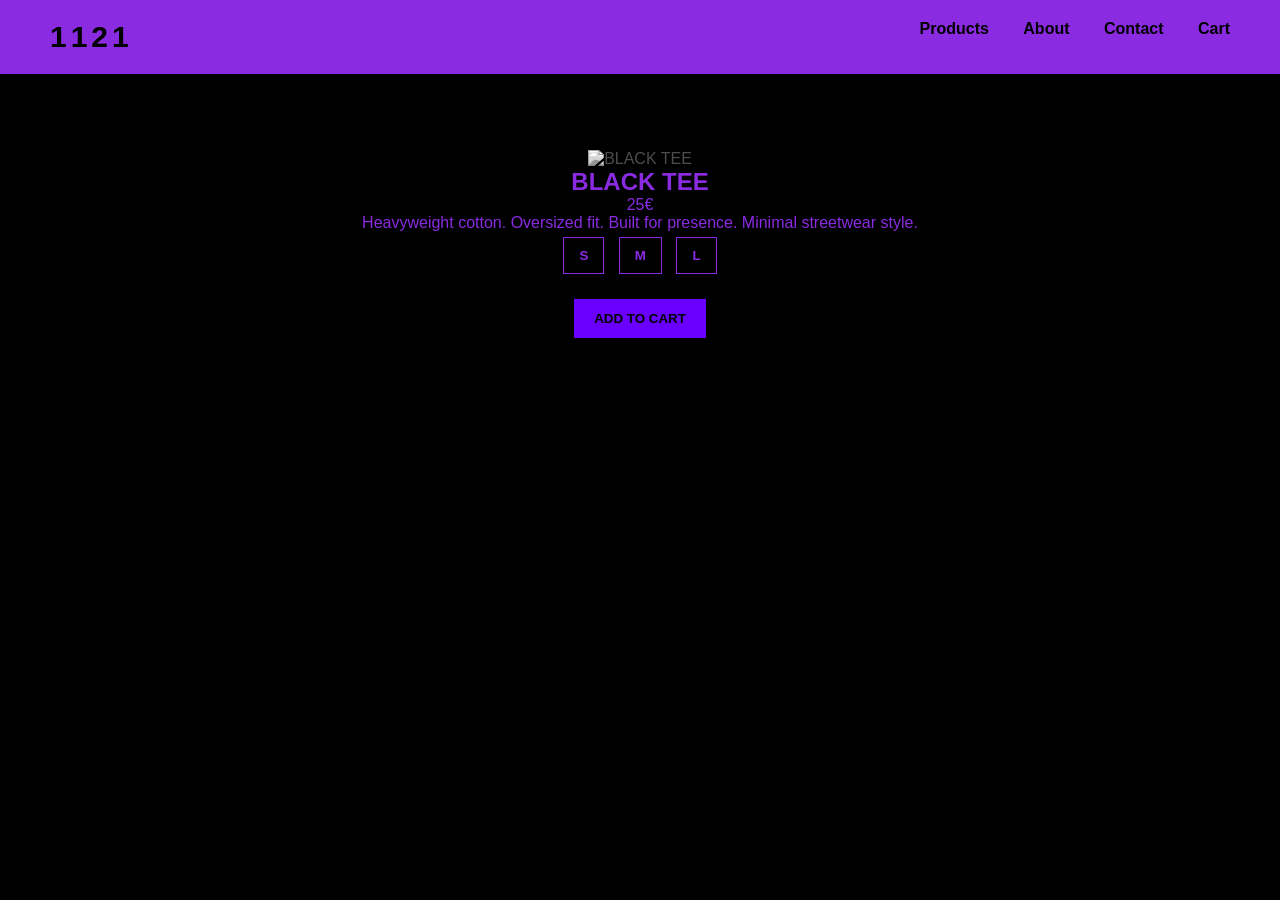
==== product.html @ 738ce8a5 "Add files via upload" ====
<!DOCTYPE html>
<html lang="en">
<head>
<meta charset="UTF-8">
<title>Product</title>
<link rel="stylesheet" href="style.css">
</head>
<body>

<header>
    <h1 class="logo">1121</h1>
    <nav>
        <a href="index.html">Products</a>
        <a href="about.html">About</a>
        <a href="contact.html">Contact</a>
        <a href="cart.html">Cart</a>
    </nav>
</header>

<div class="product-page">

    <img src="tee.jpeg" alt="BLACK TEE">
    <h2>BLACK TEE</h2>
    <p class="price">25€</p>

    <p class="desc">
        Heavyweight cotton. Oversized fit. Built for presence. Minimal streetwear style.
    </p>

    <div class="sizes">
        <button>S</button>
        <button>M</button>
        <button>L</button>
    </div>

    <a href="cart.html">
        <button>ADD TO CART</button>
    </a>

</div>

</body>
</html>
---- style.css ----
/* RESET */
* {
    margin: 0;
    padding: 0;
    box-sizing: border-box;
}

body {
    background: black;
    color: #8a2be2;
    font-family: Arial, Helvetica, sans-serif;
}

/* HEADER FIX */
header {
    position: fixed;
    top: 0;
    width: 100%;
    background: #8a2be2;
    display: flex;
    justify-content: space-between;
    padding: 20px 50px;
    z-index: 1000;
}

.logo {
    color: black;
    font-size: 30px;
    font-weight: 900;
    letter-spacing: 4px;
}

nav a {
    color: black;
    margin-left: 30px;
    text-decoration: none;
    font-weight: bold;
}

body {
    padding-top: 100px;
}

/* HERO */
.hero {
    text-align: center;
    margin-bottom: 60px;
}

.hero h2 {
    font-size: 50px;
    letter-spacing: 5px;
}

.hero p {
    opacity: 0.6;
}

/* GRID PRODUSE */
.products {
    display: grid;
    grid-template-columns: repeat(auto-fit, minmax(220px, 1fr));
    gap: 30px;
    padding: 0 50px;
}

/* CARD PRODUS */
.product {
    text-decoration: none;
    color: #8a2be2;
    transition: 0.4s;
    text-align: center;
}

.product img {
    width: 100%;
    filter: grayscale(100%);
    transition: 0.4s;
}

.product:hover img {
    filter: grayscale(0%);
    transform: scale(1.05);
}

.product h3 {
    margin-top: 10px;
    font-size: 18px;
}

.product p {
    font-size: 14px;
    opacity: 0.8;
}

/* PRODUCT PAGE */
.product-page {
    text-align: center;
    padding: 50px;
}

.product-page img {
    width: 400px;
    filter: grayscale(100%);
    transition: 0.4s;
}

.product-page img:hover {
    filter: grayscale(0%);
    transform: scale(1.05);
}

.product-page .sizes button {
    background: transparent;
    border: 1px solid #8a2be2;
    color: #8a2be2;
    padding: 10px 15px;
    margin: 5px;
    cursor: pointer;
    transition: 0.3s;
}

.product-page .sizes button:hover {
    background: #8a2be2;
    color: black;
}

/* BUTTON */
button {
    background: #6a00ff;
    color: black;
    border: none;
    padding: 12px 20px;
    margin-top: 20px;
    cursor: pointer;
    font-weight: bold;
    transition: 0.3s;
}

button:hover {
    box-shadow: 0 0 20px #8a2be2;
    transform: scale(1.05);
}

/* PAGE TEXT */
.page {
    text-align: center;
    padding: 50px;
}

/* FORM */
form {
    display: flex;
    flex-direction: column;
    max-width: 300px;
    margin: auto;
}

input {
    margin: 10px;
    padding: 10px;
    background: black;
    border: 1px solid #8a2be2;
    color: #8a2be2;
}
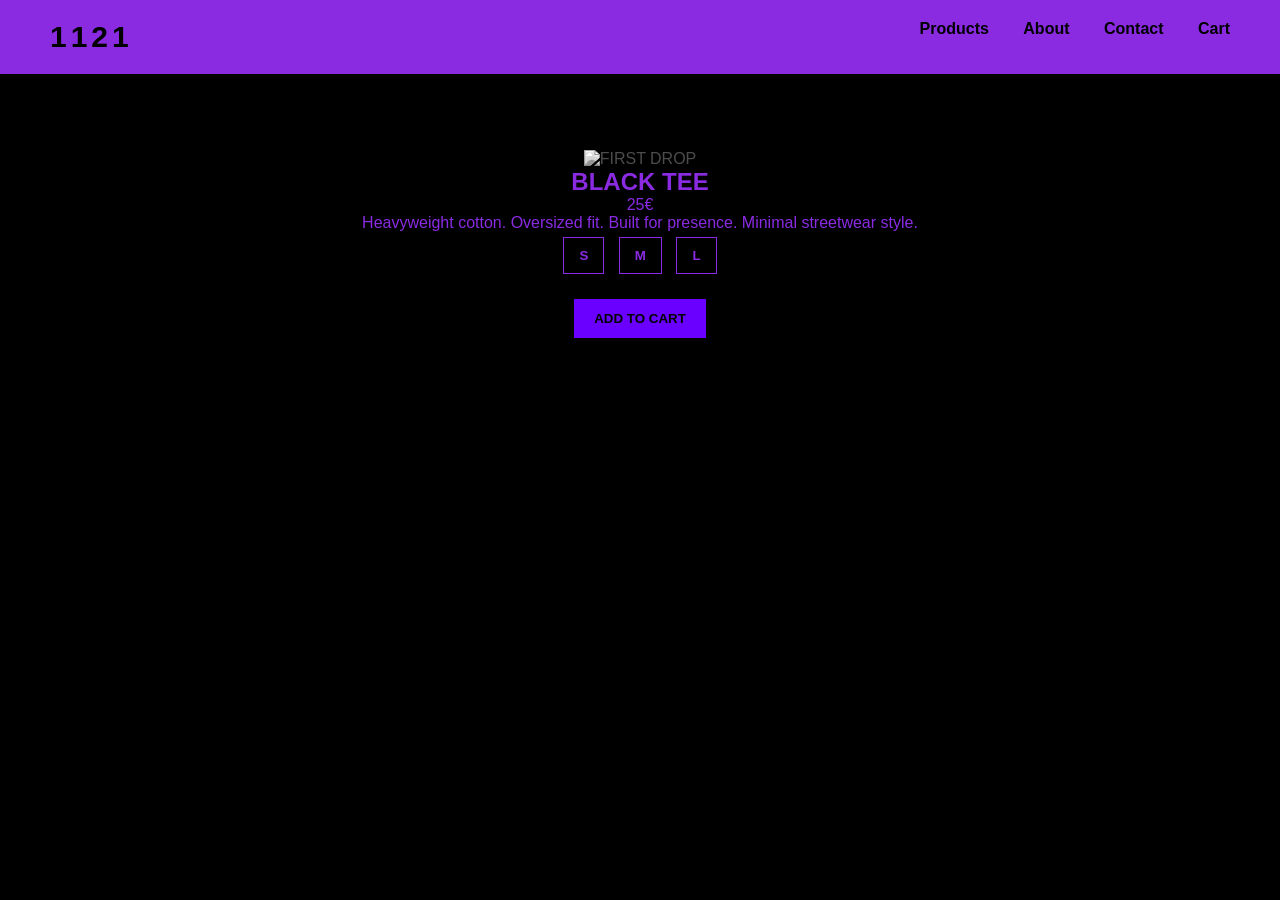
==== commit ddd82ad8: "Update product.html" ====
--- a/product.html
+++ b/product.html
@@ -19,7 +19,7 @@
 
 <div class="product-page">
 
-    <img src="tee.jpeg" alt="BLACK TEE">
+    <img src="tee.jpeg" alt="FIRST DROP">
     <h2>BLACK TEE</h2>
     <p class="price">25€</p>
 
@@ -40,4 +40,4 @@
 </div>
 
 </body>
-</html>+</html>
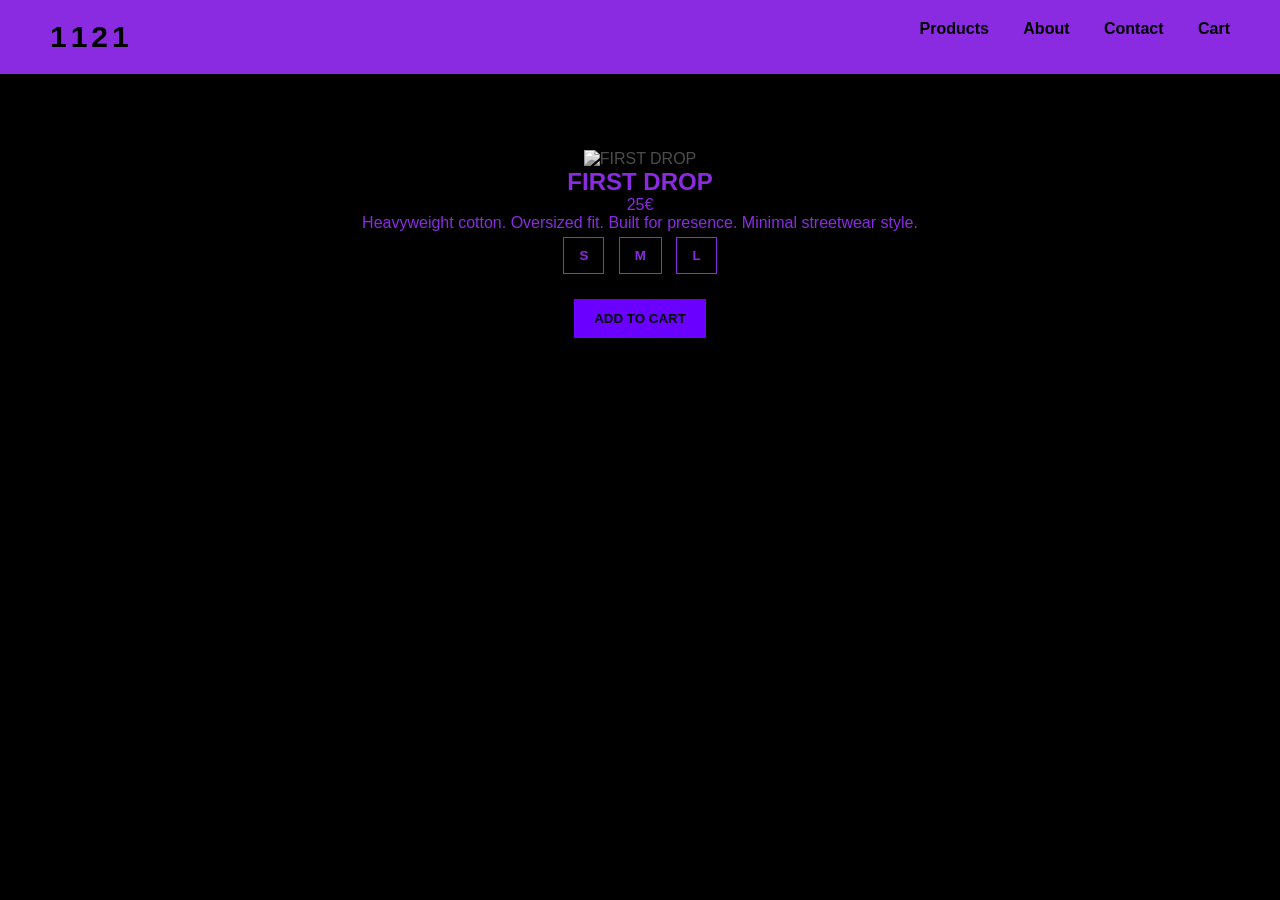
==== commit db887fdb: "Update product.html" ====
--- a/product.html
+++ b/product.html
@@ -20,7 +20,7 @@
 <div class="product-page">
 
     <img src="tee.jpeg" alt="FIRST DROP">
-    <h2>BLACK TEE</h2>
+    <h2>FIRST DROP</h2>
     <p class="price">25€</p>
 
     <p class="desc">
